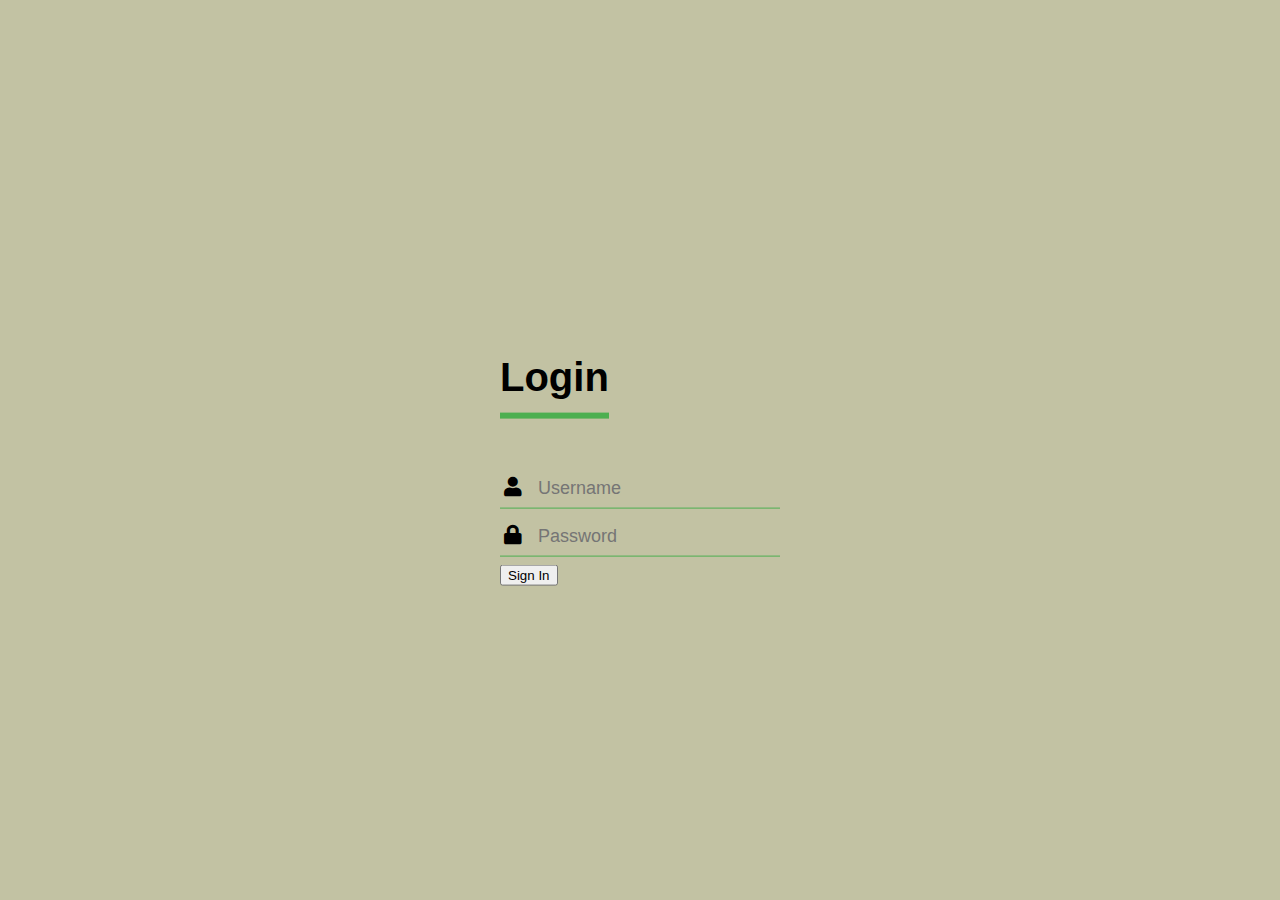
==== heroku1/templates/login.html @ adab8482 "Update login.html" ====
<!DOCTYPE html>
<html lang="en">
<head>
    <meta charset="UTF-8">
    <title>Transparent Login From</title>


    <style>

@import "https://use.fontawesome.com/releases/v5.5.0/css/all.css";
body{
  margin: 0;
  padding: 0;
  font-family: sans-serif;
  background:  #c2c2a3;
  background-size: cover;
}
.login-box{
  width: 280px;
  position: absolute;
  top: 50%;
  left: 50%;
  transform: translate(-50%,-50%);
  color: black;
}
.login-box h1{
  float: left;
  font-size: 40px;
  border-bottom: 6px solid #4caf50;
  margin-bottom: 50px;
  padding: 13px 0;
}
.textbox{
  width: 100%;
  overflow: hidden;
  font-size: 20px;
  padding: 8px 0;
  margin: 8px 0;
  border-bottom: 1px solid #4caf50;
}
.textbox i{
  width: 26px;
  float: left;
  text-align: center;
}
.textbox input{
  border: none;
  outline: none;
  background: none;
  color: white;
  font-size: 18px;
  width: 80%;
  float: left;
  margin: 0 10px;
}
.btn{
  width: 100%;
  background: none;
  border: 2px solid  #4caf50;
  color: white;
  padding: 5px;
  font-size: 18px;
  cursor: pointer;
  margin: 12px 0;
}
    </style>
</head>

<body>
<div class="login-box">
    <h1>Login</h1>
    <div class="textbox">
        <i class="fas fa-user"></i>
        <input type="text" placeholder="Username" name="" value="">
    </div>


    <div class="textbox">
        <i class="fas fa-lock"></i>
        <input type="password" placeholder="Password" name="" value="">
    </div>


    <input type="button" value="Sign In" name="">

</body>
</html>
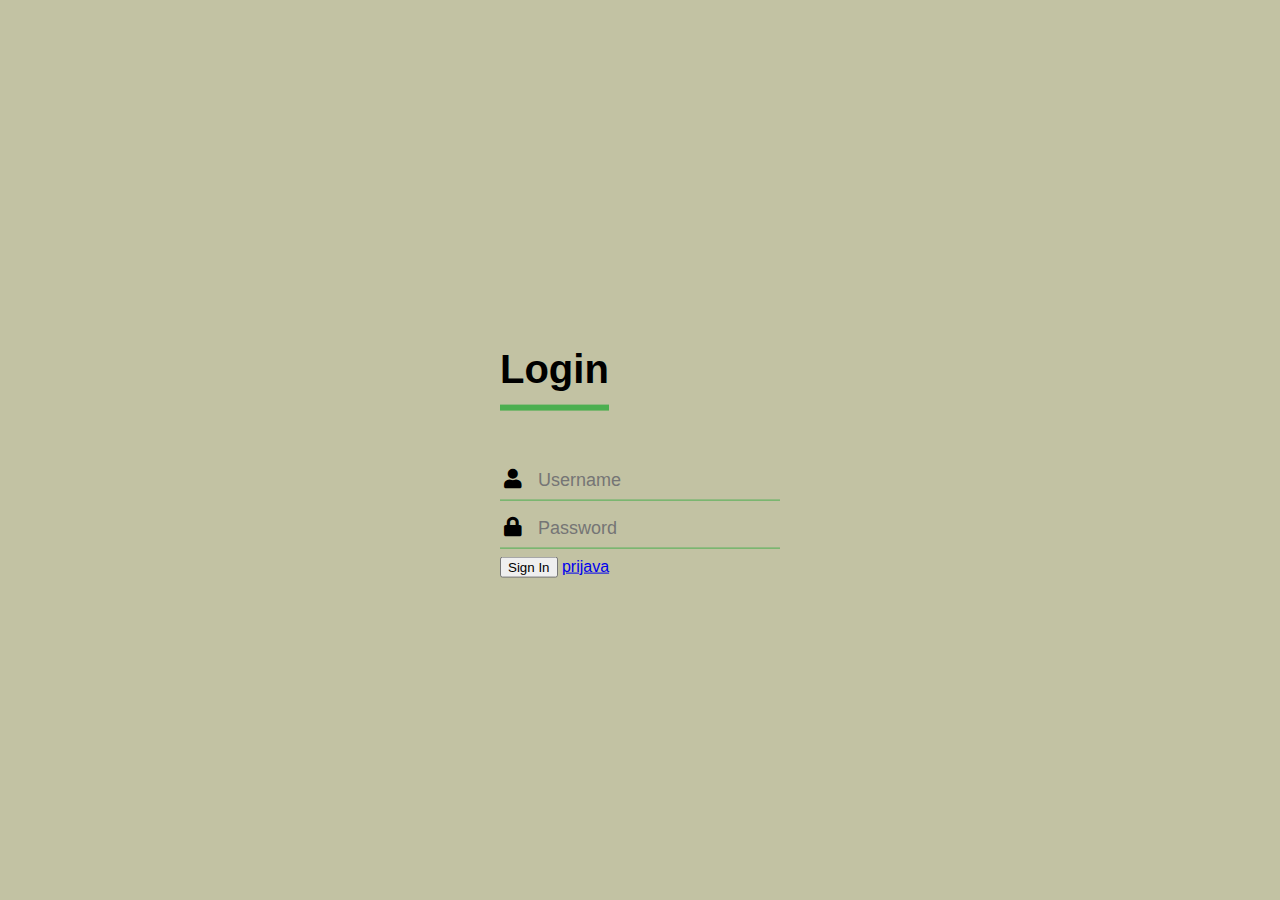
==== commit 2555d5f7: "Update login.html" ====
--- a/heroku1/templates/login.html
+++ b/heroku1/templates/login.html
@@ -81,7 +81,13 @@
     </div>
 
 
-    <input type="button" value="Sign In" name="">
+        <tr>
+            <td>
+                <input type="button" value="Sign In" name="">
+            </td>
+        </tr>
 
+    
+    <a href="/prijava">prijava</a></p>
 </body>
 </html>
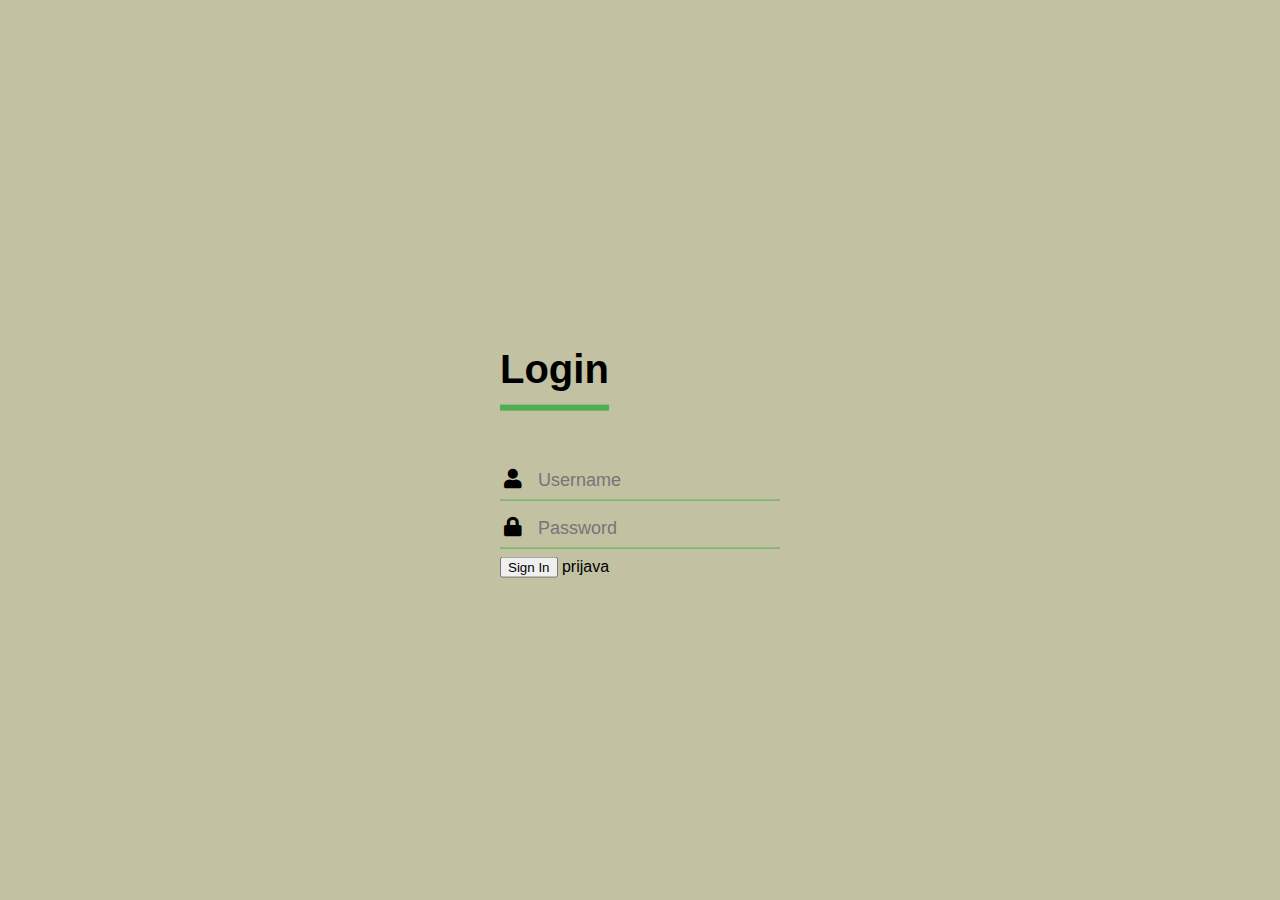
==== commit 51a4eb01: "Update login.html" ====
--- a/heroku1/templates/login.html
+++ b/heroku1/templates/login.html
@@ -88,6 +88,6 @@
         </tr>
 
     
-    <a href="/prijava">prijava</a></p>
+    <p<a href="/prijava">prijava</a></p>
 </body>
 </html>
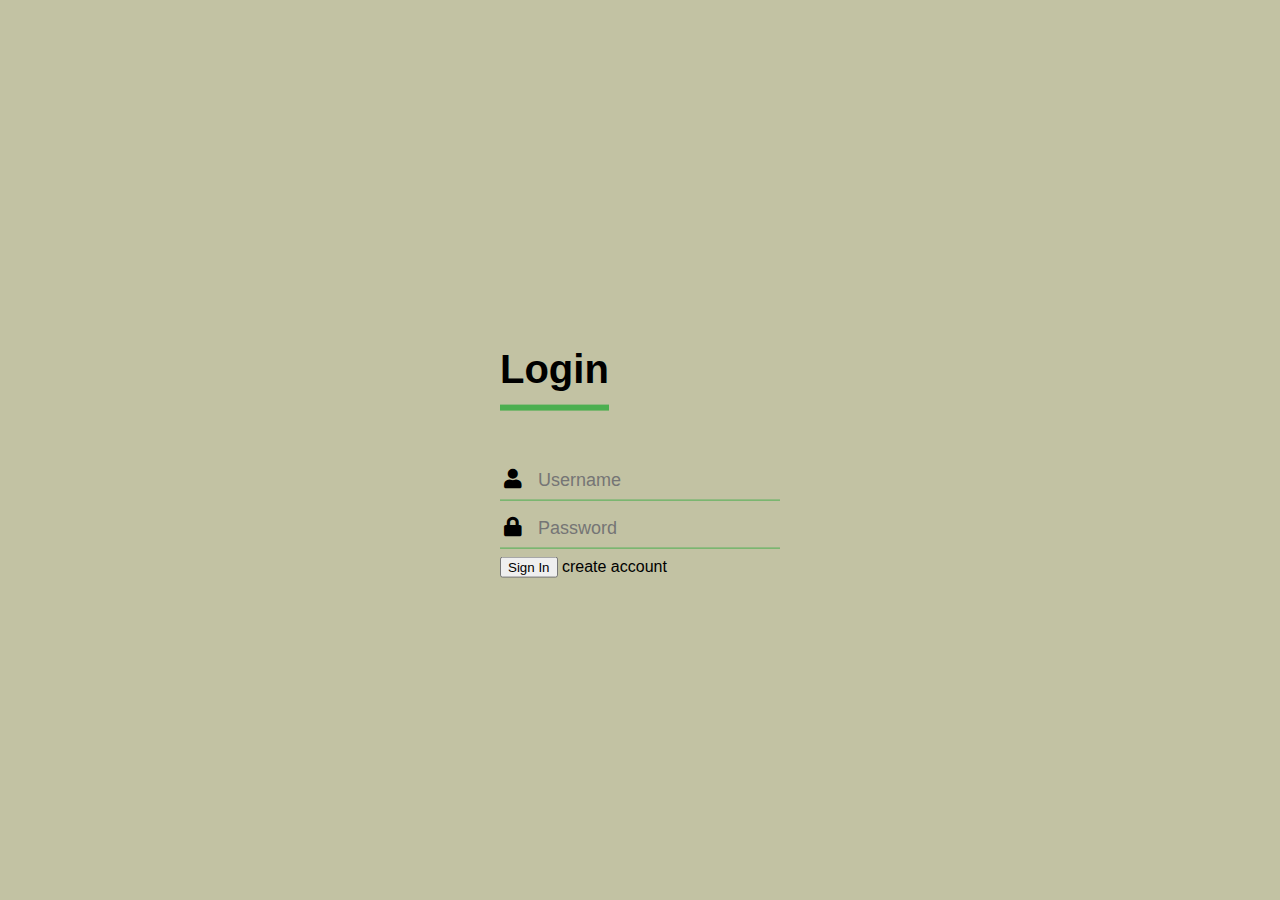
==== commit 543724eb: "Update login.html" ====
--- a/heroku1/templates/login.html
+++ b/heroku1/templates/login.html
@@ -88,6 +88,6 @@
         </tr>
 
     
-    <p<a href="/prijava">prijava</a></p>
+    <p<a href="/create account">create account</a></p>
 </body>
 </html>
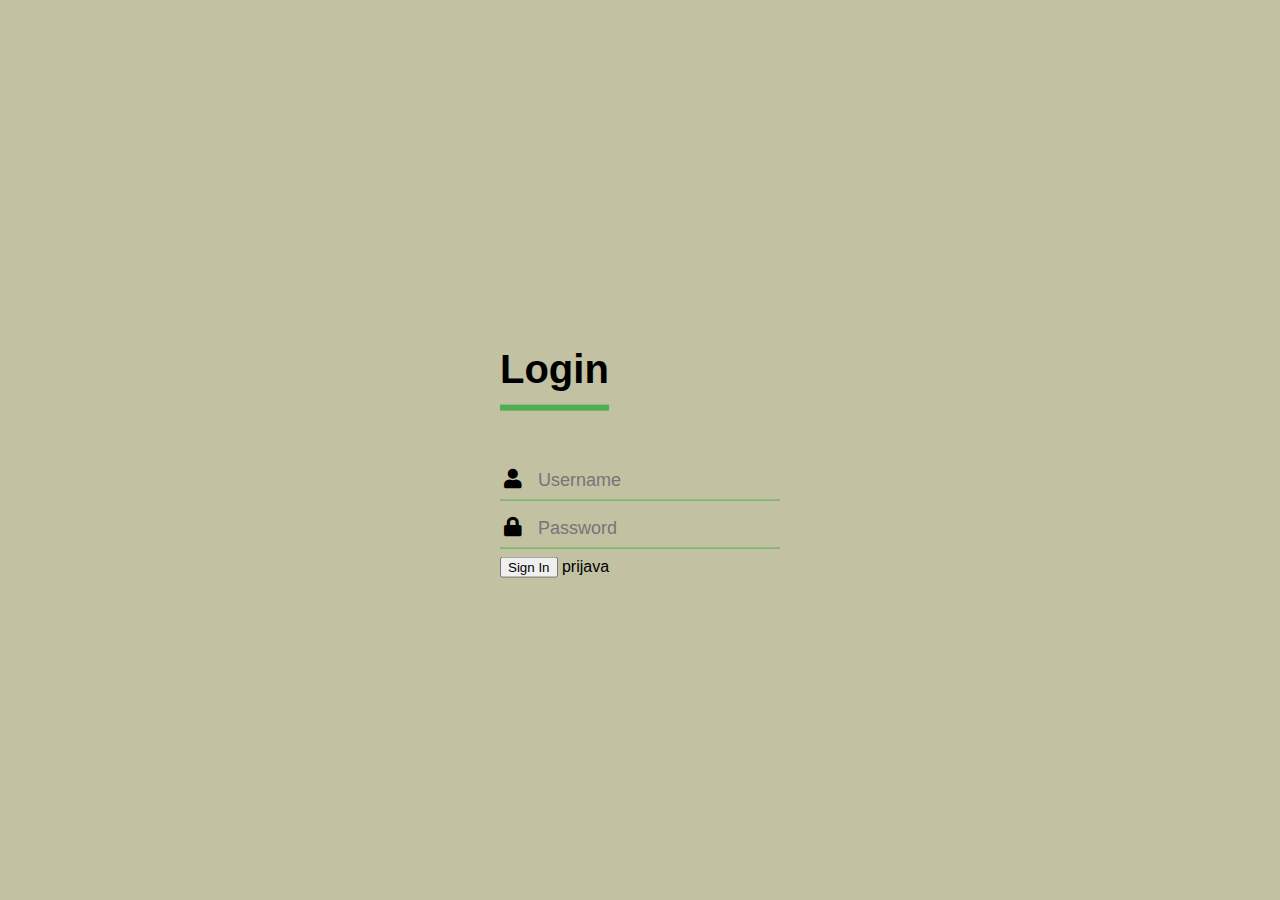
==== commit 57c0cf75: "Update login.html" ====
--- a/heroku1/templates/login.html
+++ b/heroku1/templates/login.html
@@ -88,6 +88,6 @@
         </tr>
 
     
-    <p<a href="/create account">create account</a></p>
+    <p<a href="/prijava">prijava</a></p>
 </body>
 </html>
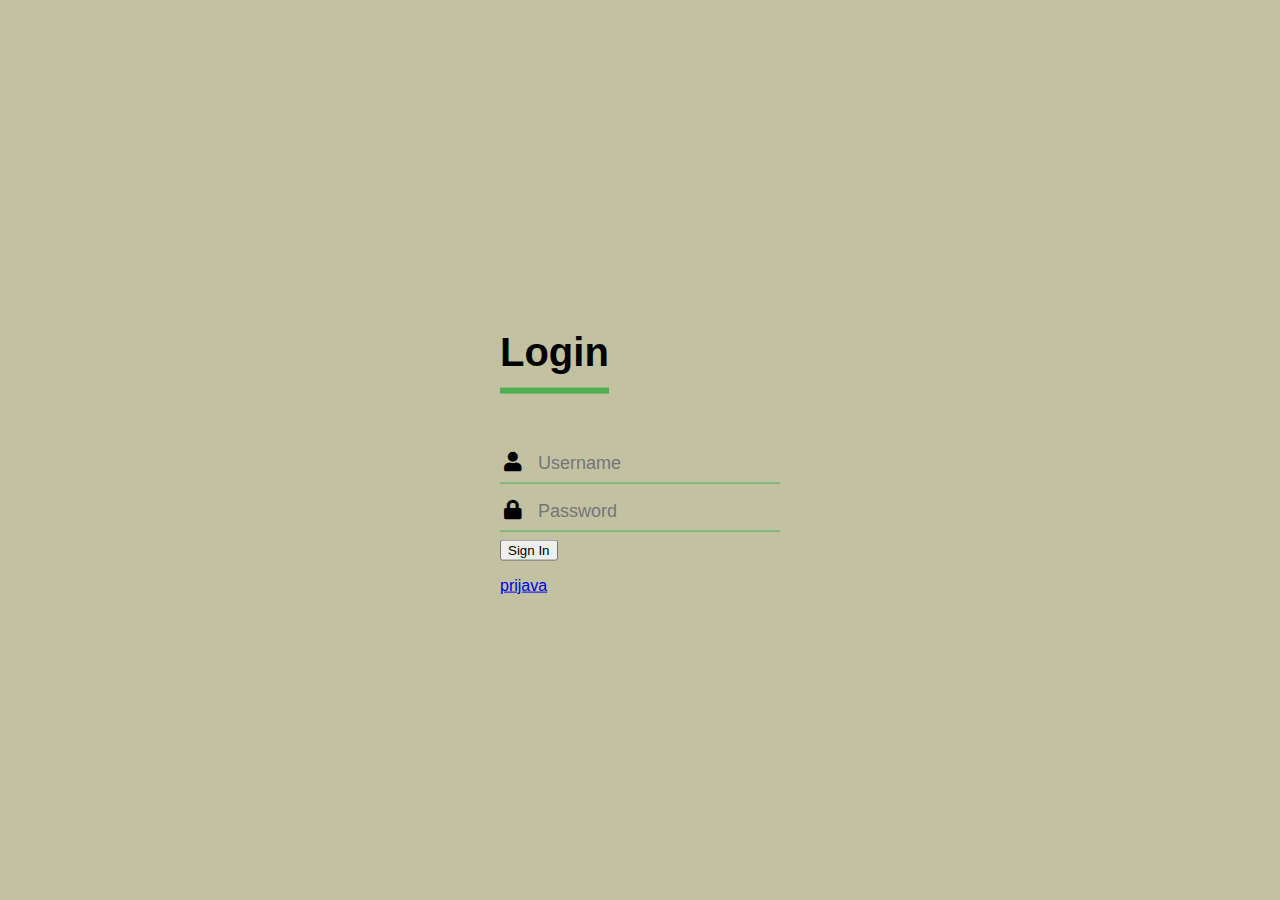
==== commit 7a2d818c: "Update login.html" ====
--- a/heroku1/templates/login.html
+++ b/heroku1/templates/login.html
@@ -87,7 +87,7 @@
             </td>
         </tr>
 
+    <p><a href="/prijava">prijava</a></p>
     
-    <p<a href="/prijava">prijava</a></p>
 </body>
 </html>
